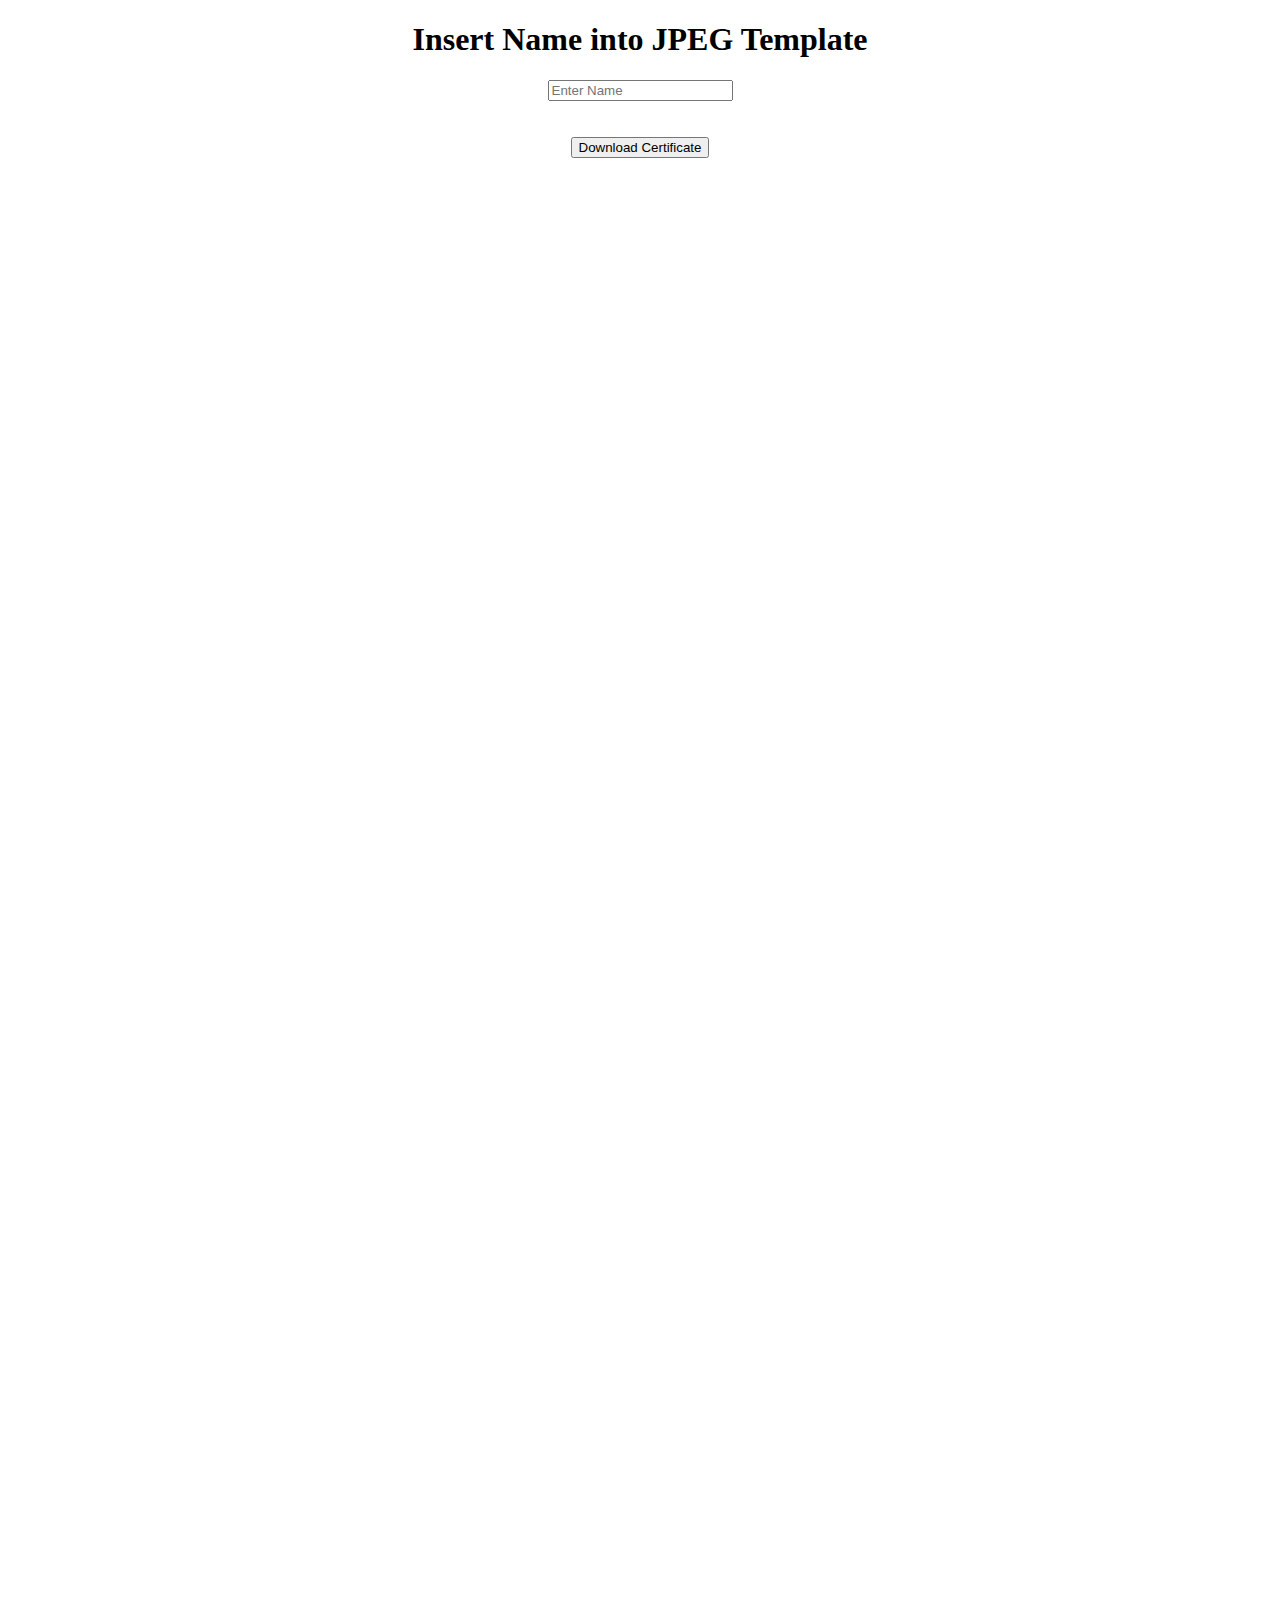
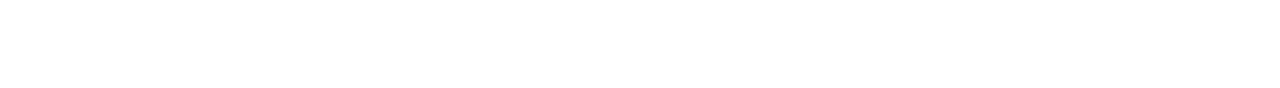
==== certifcate.html @ 3114963d "Add files via upload" ====
<!DOCTYPE html>
<html>
<head>
    <title>Insert Name into JPEG Template</title>
</head>
<body>
    <center>
    <h1>Insert Name into JPEG Template</h1>
    <input type="text" id="nameInput" placeholder="Enter Name">
    <br><br><br>
    <button onclick="insertName()">Download Certificate</button>
    <br>
    <canvas id="canvas" style="display: none;"></canvas>
    <a id="downloadLink" style="display: none;" download="modified_image.jpg">Download Certificate Image</a>
    <br>
    <div style="visibility: hidden;"> 
    <img id="image" src="certificate-temp.jpeg" alt="Template Image">
</div>
</center>
    <script src="script.js"></script>
</body>
</html>
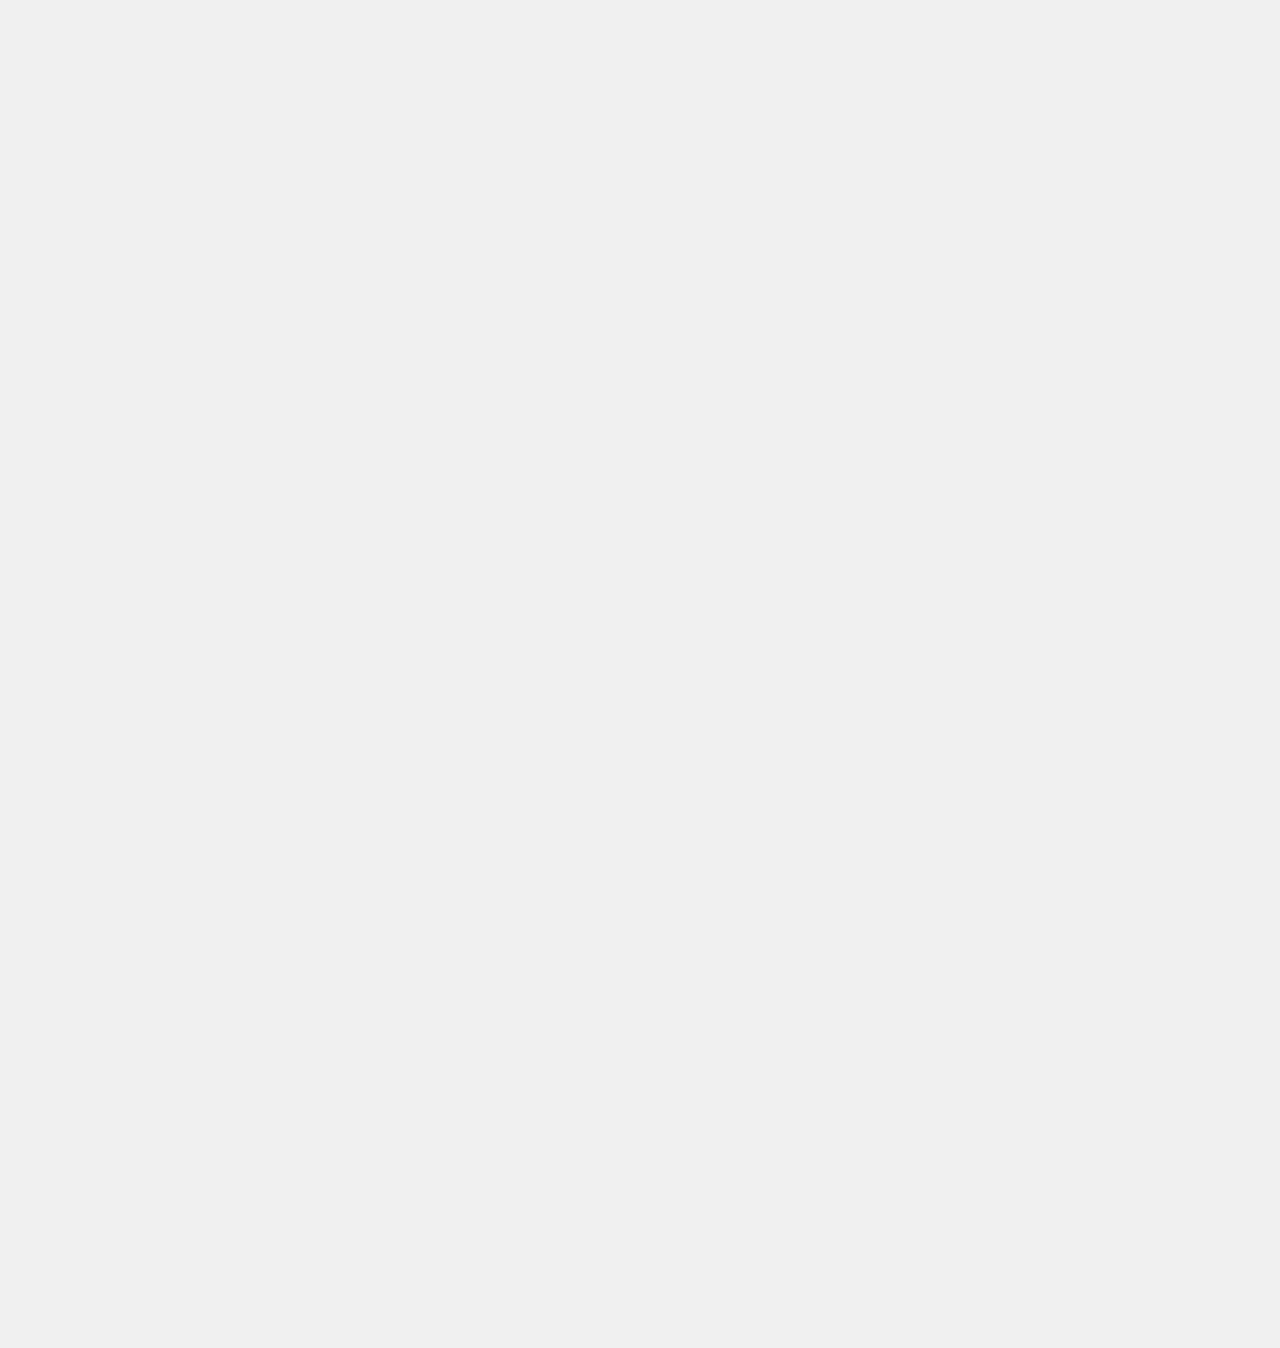
==== commit df819514: "Update certifcate.html" ====
--- a/certifcate.html
+++ b/certifcate.html
@@ -1,22 +1,81 @@
 <!DOCTYPE html>
-<html>
+<html lang="en">
 <head>
+    <meta charset="UTF-8">
+    <meta name="viewport" content="width=device-width, initial-scale=1.0">
     <title>Insert Name into JPEG Template</title>
+    <style>
+        body {
+            font-family: 'Arial', sans-serif;
+            background-color: #f0f0f0;
+            margin: 0;
+            padding: 0;
+        }
+
+        center {
+            display: flex;
+            flex-direction: column;
+            align-items: center;
+            justify-content: center;
+            height: 100vh;
+        }
+
+        h1 {
+            color: #333;
+        }
+
+        input {
+            padding: 10px;
+            font-size: 16px;
+            margin: 10px 0;
+        }
+
+        button {
+            padding: 15px 20px;
+            font-size: 18px;
+            cursor: pointer;
+            background-color: #3498db;
+            color: white;
+            border: none;
+            border-radius: 5px;
+            margin-top: 10px;
+        }
+
+        button:hover {
+            background-color: #2980b9;
+        }
+
+        canvas {
+            display: none;
+            margin-top: 20px;
+        }
+
+        #downloadLink {
+            display: none;
+            margin-top: 10px;
+            text-decoration: none;
+            color: #333;
+        }
+
+        #image {
+            visibility: hidden;
+        }
+    </style>
 </head>
 <body>
     <center>
-    <h1>Insert Name into JPEG Template</h1>
-    <input type="text" id="nameInput" placeholder="Enter Name">
-    <br><br><br>
-    <button onclick="insertName()">Download Certificate</button>
-    <br>
-    <canvas id="canvas" style="display: none;"></canvas>
-    <a id="downloadLink" style="display: none;" download="modified_image.jpg">Download Certificate Image</a>
-    <br>
-    <div style="visibility: hidden;"> 
-    <img id="image" src="certificate-temp.jpeg" alt="Template Image">
-</div>
-</center>
+        <h1>Insert Name into JPEG Template</h1>
+        <input type="text" id="nameInput" placeholder="Enter Name">
+        <br><br><br>
+        <button onclick="insertName()">Download Certificate</button>
+        <br>
+        <canvas id="canvas"></canvas>
+        <a id="downloadLink" download="modified_image.jpg">Download Certificate Image</a>
+        <br>
+        <div style="visibility: hidden;">
+            <img id="image" src="certificate-temp.jpeg" alt="Template Image">
+        </div>
+    </center>
     <script src="script.js"></script>
 </body>
 </html>
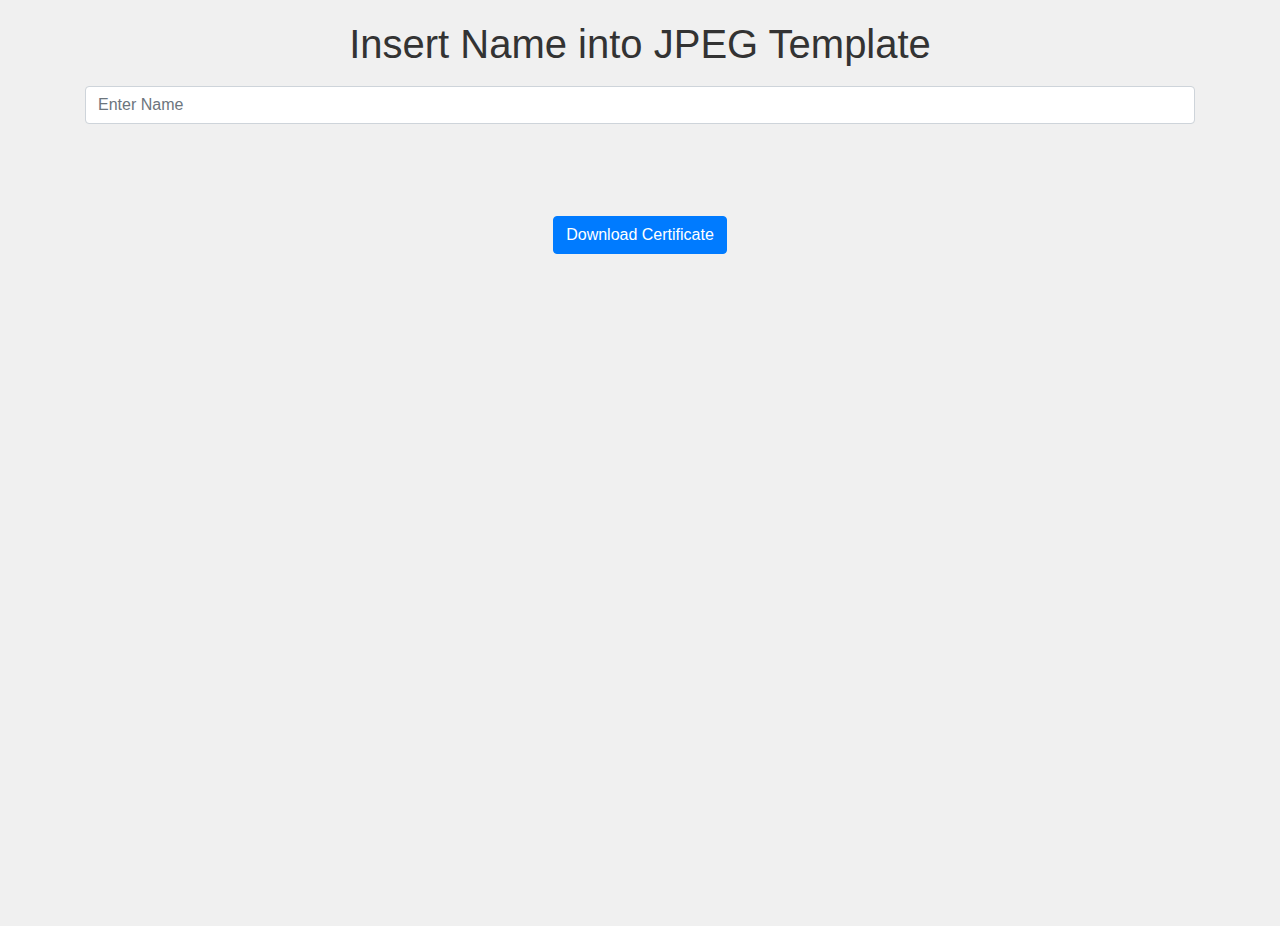
==== commit 78b66683: "Update certifcate.html" ====
--- a/certifcate.html
+++ b/certifcate.html
@@ -4,24 +4,25 @@
     <meta charset="UTF-8">
     <meta name="viewport" content="width=device-width, initial-scale=1.0">
     <title>Insert Name into JPEG Template</title>
+    <!-- Add Bootstrap CSS link -->
+    <link rel="stylesheet" href="https://stackpath.bootstrapcdn.com/bootstrap/4.3.1/css/bootstrap.min.css">
     <style>
         body {
             font-family: 'Arial', sans-serif;
             background-color: #f0f0f0;
-            margin: 0;
-            padding: 0;
         }
 
-        center {
+        .container {
             display: flex;
             flex-direction: column;
             align-items: center;
             justify-content: center;
-            height: 100vh;
+            min-height: 100vh;
         }
 
         h1 {
             color: #333;
+            margin-top: 20px;
         }
 
         input {
@@ -63,19 +64,25 @@
     </style>
 </head>
 <body>
-    <center>
+    <div class="container">
         <h1>Insert Name into JPEG Template</h1>
-        <input type="text" id="nameInput" placeholder="Enter Name">
+        <input type="text" class="form-control" id="nameInput" placeholder="Enter Name">
         <br><br><br>
-        <button onclick="insertName()">Download Certificate</button>
+        <button class="btn btn-primary" onclick="insertName()">Download Certificate</button>
         <br>
         <canvas id="canvas"></canvas>
-        <a id="downloadLink" download="modified_image.jpg">Download Certificate Image</a>
+        <a id="downloadLink" class="btn btn-secondary" download="modified_image.jpg">Download Certificate Image</a>
         <br>
         <div style="visibility: hidden;">
-            <img id="image" src="certificate-temp.jpeg" alt="Template Image">
+            <img id="image" src="certificate-temp.jpeg" alt="Template Image" class="img-fluid">
         </div>
-    </center>
+    </div>
+
+    <!-- Add Bootstrap JS and Popper.js scripts -->
+    <script src="https://code.jquery.com/jquery-3.3.1.slim.min.js"></script>
+    <script src="https://cdn.jsdelivr.net/npm/@popperjs/core@2.9.3/dist/umd/popper.min.js"></script>
+    <script src="https://stackpath.bootstrapcdn.com/bootstrap/4.3.1/js/bootstrap.min.js"></script>
+
     <script src="script.js"></script>
 </body>
 </html>
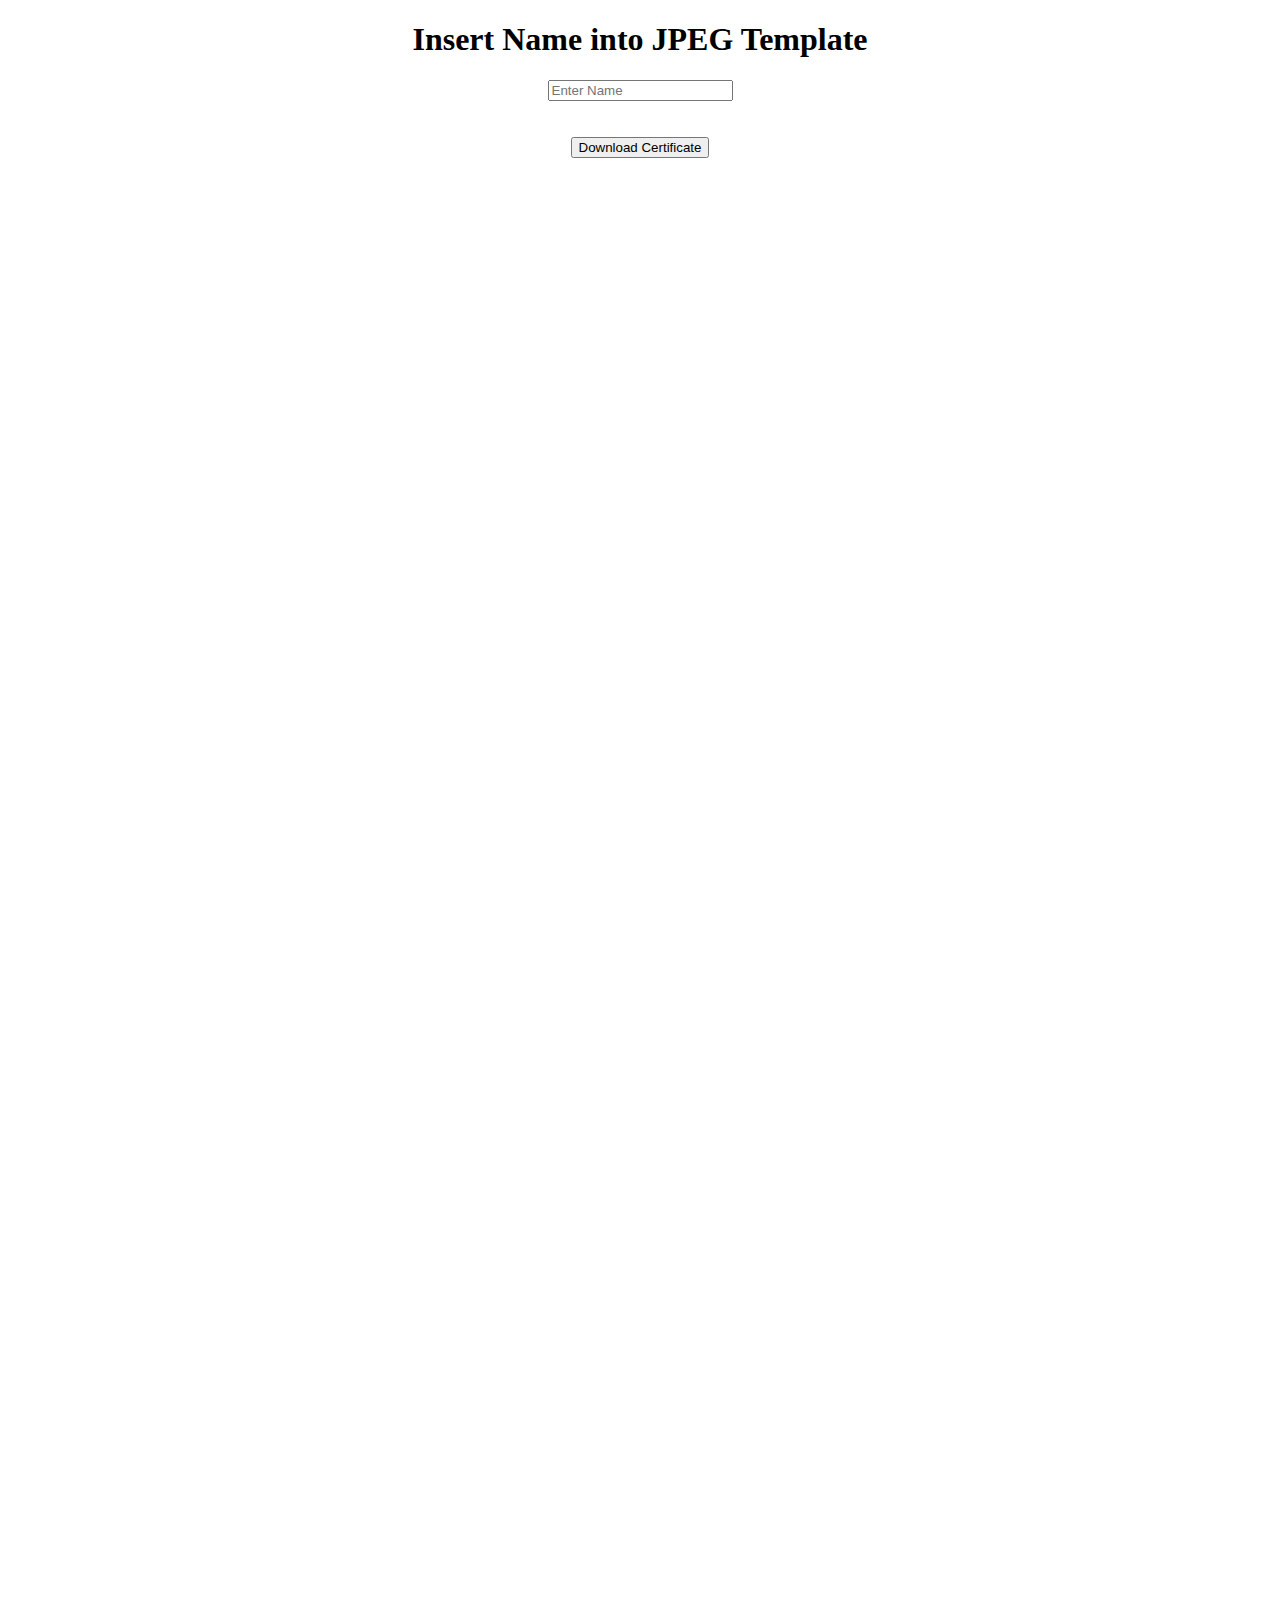
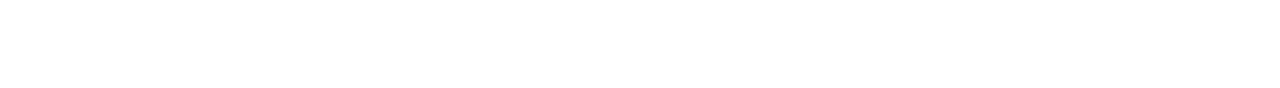
==== commit 6c6158ad: "Update certifcate.html" ====
--- a/certifcate.html
+++ b/certifcate.html
@@ -1,88 +1,23 @@
+
 <!DOCTYPE html>
-<html lang="en">
+<html>
 <head>
-    <meta charset="UTF-8">
-    <meta name="viewport" content="width=device-width, initial-scale=1.0">
     <title>Insert Name into JPEG Template</title>
-    <!-- Add Bootstrap CSS link -->
-    <link rel="stylesheet" href="https://stackpath.bootstrapcdn.com/bootstrap/4.3.1/css/bootstrap.min.css">
-    <style>
-        body {
-            font-family: 'Arial', sans-serif;
-            background-color: #f0f0f0;
-        }
-
-        .container {
-            display: flex;
-            flex-direction: column;
-            align-items: center;
-            justify-content: center;
-            min-height: 100vh;
-        }
-
-        h1 {
-            color: #333;
-            margin-top: 20px;
-        }
-
-        input {
-            padding: 10px;
-            font-size: 16px;
-            margin: 10px 0;
-        }
-
-        button {
-            padding: 15px 20px;
-            font-size: 18px;
-            cursor: pointer;
-            background-color: #3498db;
-            color: white;
-            border: none;
-            border-radius: 5px;
-            margin-top: 10px;
-        }
-
-        button:hover {
-            background-color: #2980b9;
-        }
-
-        canvas {
-            display: none;
-            margin-top: 20px;
-        }
-
-        #downloadLink {
-            display: none;
-            margin-top: 10px;
-            text-decoration: none;
-            color: #333;
-        }
-
-        #image {
-            visibility: hidden;
-        }
-    </style>
 </head>
 <body>
-    <div class="container">
-        <h1>Insert Name into JPEG Template</h1>
-        <input type="text" class="form-control" id="nameInput" placeholder="Enter Name">
-        <br><br><br>
-        <button class="btn btn-primary" onclick="insertName()">Download Certificate</button>
-        <br>
-        <canvas id="canvas"></canvas>
-        <a id="downloadLink" class="btn btn-secondary" download="modified_image.jpg">Download Certificate Image</a>
-        <br>
-        <div style="visibility: hidden;">
-            <img id="image" src="certificate-temp.jpeg" alt="Template Image" class="img-fluid">
-        </div>
-    </div>
-
-    <!-- Add Bootstrap JS and Popper.js scripts -->
-    <script src="https://code.jquery.com/jquery-3.3.1.slim.min.js"></script>
-    <script src="https://cdn.jsdelivr.net/npm/@popperjs/core@2.9.3/dist/umd/popper.min.js"></script>
-    <script src="https://stackpath.bootstrapcdn.com/bootstrap/4.3.1/js/bootstrap.min.js"></script>
-
+    <center>
+    <h1>Insert Name into JPEG Template</h1>
+    <input type="text" id="nameInput" placeholder="Enter Name">
+    <br><br><br>
+    <button onclick="insertName()">Download Certificate</button>
+    <br>
+    <canvas id="canvas" style="display: none;"></canvas>
+    <a id="downloadLink" style="display: none;" download="modified_image.jpg">Download Certificate Image</a>
+    <br>
+    <div style="visibility: hidden;"> 
+    <img id="image" src="certificate-temp.jpeg" alt="Template Image">
+</div>
+</center>
     <script src="script.js"></script>
 </body>
 </html>
